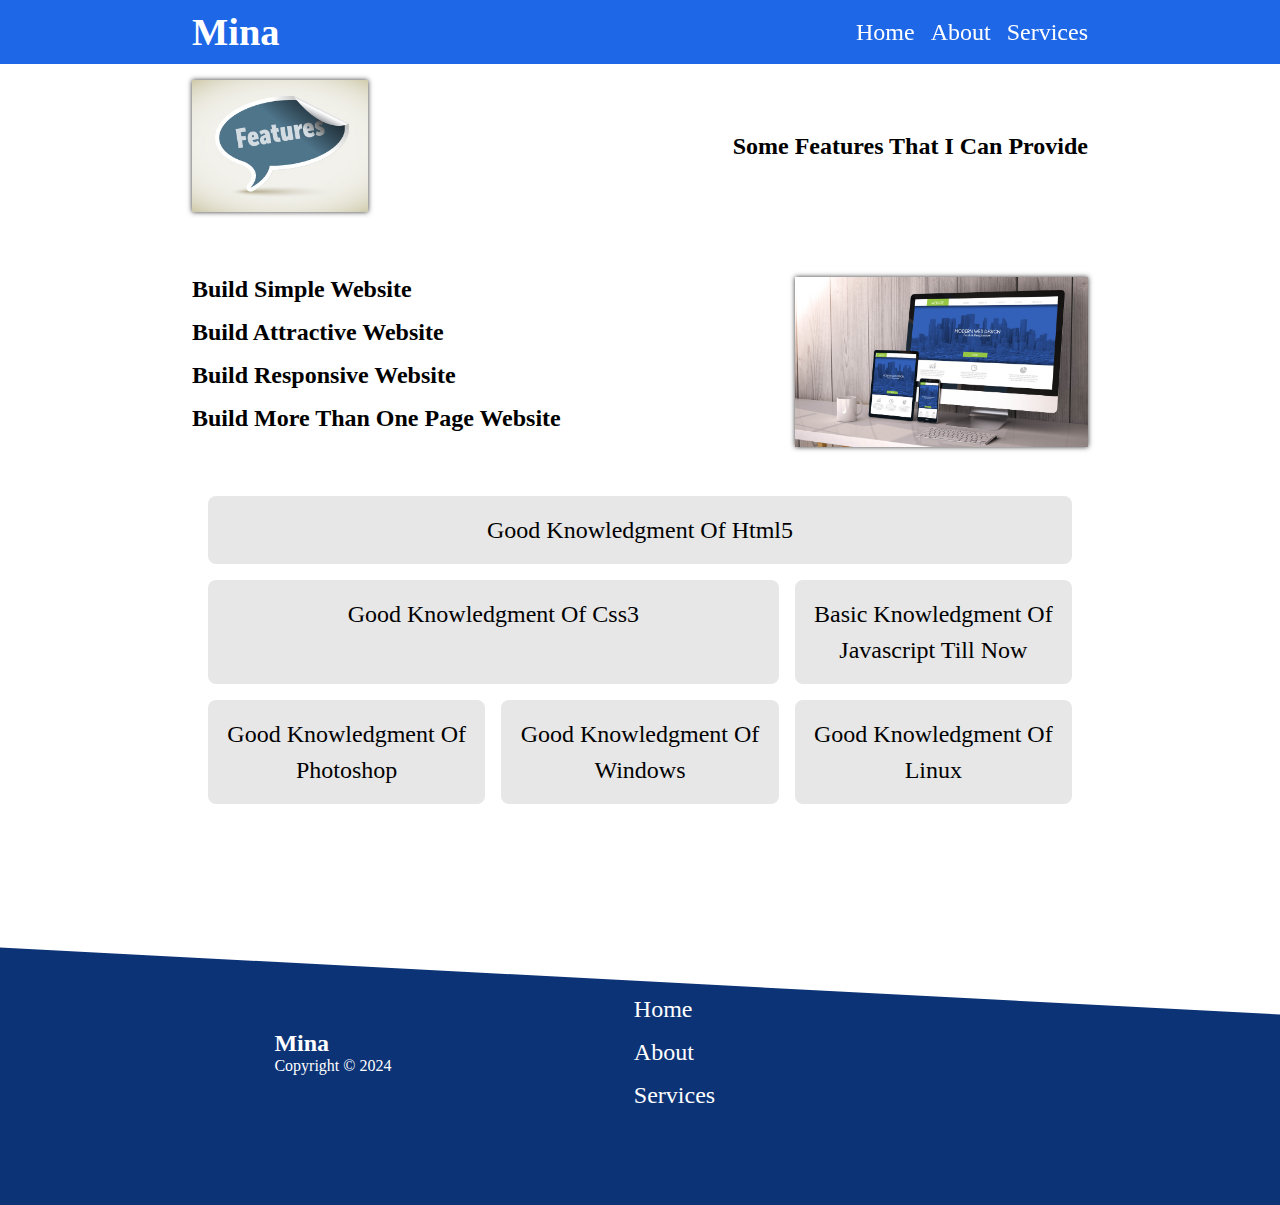
==== about.html @ 8862a76c "add files" ====
<!DOCTYPE html>
<html lang="en">

<head>
    <meta charset="UTF-8">
    <meta name="viewport" content="width=device-width, initial-scale=1.0">
    <title>Document</title>
    <link rel="stylesheet" href="juma.css">
    <link rel="stylesheet" href="https://cdnjs.cloudflare.com/ajax/libs/font-awesome/6.5.1/css/all.min.css"
        integrity="sha512-DTOQO9RWCH3ppGqcWaEA1BIZOC6xxalwEsw9c2QQeAIftl+Vegovlnee1c9QX4TctnWMn13TZye+giMm8e2LwA=="
        crossorigin="anonymous" referrerpolicy="no-referrer" />
</head>

<body>
    <div class="top-nav">
        <div class="container">
            <nav>
                <h1 class="logo">
                    mina
                </h1>
                <ul>
                    <li><a href="juma.html" txt="home">home</a></li>
                    <li><a href="about.html" txt="about">about</a></li>
                    <li><a href="services.html" txt="services">services</a></li>
                </ul>
            </nav>
        </div>
    </div>
    <!-- content -->
    <div class="features">
        <div class="container">
            <div class="feature">
                <img src="images/Features.jpg" alt="">
                <h2>some features that i can provide</h2>
            </div>
            <div class="feature1">
                <div>
                    <h2>
                        build simple website
                    </h2>
                    <h2>
                        build attractive website
                    </h2>
                    <h2>
                        build responsive website
                    </h2>
                    <h2>
                        build more than one page website
                    </h2>
                </div>
                <img src="images/modern.jpeg" alt="">
            </div>
            <div class="feature2">
                <div class="one">
                    <i class="fa-brands fa-html5"></i>
                    <p>good knowledgment of html5</p>
                </div>
                <div class="two">
                    <i class="fa-brands fa-css3"></i>
                    <p>good knowledgment of css3</p>
                </div>
                <div class="three">
                    <i class="fa-brands fa-js"></i>
                    <p>basic knowledgment of javascript till now</p>
                </div>
                <div class="four">
                    <i class="fa-solid fa-panorama"></i>
                    <p>good knowledgment of photoshop</p>
                </div>
                
                <div class="five">
                    <i class="fa-brands fa-windows"></i>
                    <p>good knowledgment of windows</p>
                </div>
                <div class="six">
                    <i class="fa-brands fa-linux"></i>
                    <p>good knowledgment of linux</p>
                </div>
            </div>
        </div>
    </div>
    <!-- footer -->
    <footer>
        <div class=" flex">
            <div>
                <h2>mina</h2>
                <p>copyright &copy; 2024</p>
            </div>
            <div class="links">
                <ul>
                    <li><a href="juma.html" txt="home">home</a></li>
                    <li><a href="about.html" txt="about">about</a></li>
                    <li><a href="services.html" txt="services">services</a></li>
                </ul>
            </div>
            <div class="social">
                <a href="#"><i class="fa-brands fa-square-github"></i></a>
                <a href="#"><i class="fa-brands fa-facebook"></i></a>
                <a href="#"><i class="fa-brands fa-whatsapp"></i></a>
            </div>
        </div>
    </footer>
</body>
---- juma.css ----
*,
*::after,
*::before {
    margin: 0;
    padding: 0;
    box-sizing: border-box;
    text-transform: capitalize;
    list-style-type: none;
    text-decoration: none;
}

.container {
    width: 70%;
    margin: 0 auto;
}

.top-nav {
    background-color: #1e68e8;
}

nav {
    display: flex;
    align-items: center;
    justify-content: space-between;
    color: #fff;
    font-size: 1.2rem;
    height: 4rem;
}

nav ul {
    display: flex;
    gap: 1rem;
}

nav ul li a {
    color: #fff;
    position: relative;
    display: block;
    transform-style: preserve-3d;
    transition: .5s ease-in-out;
    font-size: 1.5rem;
}

nav ul li a::after {
    content: attr(txt);
    background-color: #fff;
    color: #1e68e8;
    position: absolute;
    left: 0;
    bottom: -100%;
    transform: rotateX(-90deg);

}

nav ul li a:hover {
    transform: rotateX(90deg);
}

/* first content */
.content-1 {
    display: grid;
    grid-template-columns: 1fr 1fr;
    gap: 2rem;
    position: relative;
}

.content-one {
    background-color: #1e68e8;
    position: relative;
}

.content-1 .left-one {
    padding: 2rem 0;
    margin: 2rem 0;
    line-height: 1.5;
    color: #fff;
    font-size: 1.5rem;
    animation: left 2s ease-in-out;
}

.content-1 .left-one p {
    margin-top: 1rem;
    font-size: 1.2rem;
}

.content-1 .right-one {
    padding: 2rem 0;
    margin: 2rem 0;
    animation: right 2s ease-in-out;
}

.btn {
    margin-top: 1rem;
    color: #fff;
    background-color: #1e68e8;
    border: none;
    padding: .7rem 2rem;
    border-radius: .5rem;
}

a .btn1 {
    border: 2px solid #fff;
    border-radius: .5rem;
    margin-top: 1rem;
}

.content-1 .right-one .form-title {
    color: #4c4c4c;
    padding: .4rem;
}

.content-1 .right-one form {
    background-color: #fff;
    box-shadow: 0 2px 5px #333;
    position: absolute;
    width: 22rem;
    height: 20rem;
    top: 2rem;
    padding: 2rem .5rem;
    border-radius: .5rem;
    z-index: 100;
    /* margin-left: 1rem; */
}


.content-1 .right-one form .btn {
    box-shadow: 0 2px 5px #979797;
}

.content-1 .right-one form input[type="text"],
.content-1 .right-one form input[type="email"] {
    border: none;
    border-bottom: 1px solid #b0b0b0;
    outline: none;
    font-size: 1.2rem;
    width: 100%;
    margin-top: 1.5rem;
    padding: .4rem;
}

.btn:hover {
    scale: .9;
    cursor: pointer;
}

.columns .col i {
    color: #1e68e8;
    font-size: 30px;
}

/* first content */
.content-one::after {
    content: "";
    position: absolute;
    left: 0;
    right: 0;
    bottom: -5rem;
    background-color: #ffffff;
    height: 8rem;
    transform: skewY(-3deg);
}

/* second-content */
.second-content {
    margin-top: 7rem;
    text-align: center;
    font-size: 1.2rem;
}

.second-content h3 {
    margin-bottom: 3rem;
}

.second-content p {
    margin-bottom: 2rem;
}

.second-content .col {
    display: flex;
    flex-direction: column;
    gap: 1rem;
}

.columns {
    display: grid;
    grid-template-columns: repeat(3, 1fr);
    gap: 1rem;
}

/* third */
.third {
    display: grid;
    grid-template-columns: 1fr 1fr 1fr;
    /* grid-template-rows: repeat(2, 1fr); */
    gap: 3rem;
    margin: 2rem 0;

}

.third img {
    width: 100%;
    grid-row: span 2;
    margin: auto;
}


.third .card {
    box-shadow: 0 2px 5px #000;
    padding: 1rem;
    border-radius: .5rem;
    text-align: center;
    height: 5rem;
    font-size: 1.2rem;
    font-weight: 700;
    grid-column: span 2;
}

.third .card2 {
    grid-row: 2/3;
}

.fourth {
    text-align: center;
    margin: 2rem;
}

.fourth h2 {
    margin-bottom: 2rem;
    color: #1e68e8;
}

.fourth .icons i {
    margin-right: 1rem;
    color: #0c3376;
    box-shadow: 0 2px 2px #7e7e7e;
    transition: .2s ease-in-out;
}

.fourth .icons i:hover {
    transform: translateY(-15px);
}

.fourth .icons i:not(:last-child) {
    font-size: 5rem;
}

/* features 1 */
.feature,
.feature-about {
    display: grid;
    grid-template-columns: 1fr 4fr;
    align-items: center;
    gap: 1rem;
    margin-top: 1rem;
}

.features-about {
    background-color: #1e68e823;
}

.feature h2,
.feature-about h2 {
    justify-self: end;
}

.feature img,
.feature-about img {
    box-shadow: 0 0 5px #333;
    width: 100%;
}

.feature1,
.feature1-about {
    display: grid;
    grid-template-columns: 2fr 1fr;
    align-items: center;
    margin-top: 4rem;
    gap: 1rem;
}

.feature1 h2,
.feature1-about h2 {
    margin-bottom: 1rem;
}

.feature1 img,
.feature1-about img {
    width: 100%;
    box-shadow: 0 0 5px #333;

}

.features-about {
    width: 70%;
    margin: auto;
}

/* features */

/* feature2 */
.feature2 {
    display: grid;
    grid-template-columns: repeat(3, 1fr);
    gap: 1rem;
    padding: 1rem;
    text-align: center;
    margin-top: 2rem;
    font-size: 1.5rem;
}

.feature2 div {
    background-color: #e7e7e7;
    padding: 1rem;
    border-radius: .5rem;
    line-height: 1.5;
}

.feature2 .one {
    grid-column: span 3;
}

.feature2 .two {
    grid-column: span 2;
}

.feature2 div i {
    font-size: 40px;
}

/* about */
.about {
    display: grid;
    grid-template-columns: 1fr 2fr;
    gap: 1rem;
    margin-top: 2rem;
    line-height: 1.8;
}

.about .about-one,
.about .about-two {
    background-color: #1e68e8b5;
    border-radius: .2rem;
    padding: 0.5rem;
    margin: 0.5rem 0;
}

.about .about-three {
    font-family: 'Franklin Gothic Medium', 'Arial Narrow', Arial, sans-serif;
    font-weight: 700;
    letter-spacing: .1rem;
    margin-bottom: 1rem;
}

.about .border {
    border-top: 2px solid #1e68e8;
    width: fit-content;
}

.a {
    display: inline-block;
    margin-top: 1rem;
    background-color: #1e68e8;
    color: #fff;
    padding: .5rem 1rem;
    border-radius: .5rem;
    text-align: center;
    font-size: 1.3rem;
}

.left-one .a {
    background-color: #1449a5;

}

.a:hover {
    scale: .9;
    background-color: #0c3376;

}

.about-card {
    background-color: #ededed;
    box-shadow: 0 2px 5px #9b9b9b;
    padding: 1rem;
    font-size: 1.2rem;
    height: 25rem;
    border-radius: .5rem;
}

.about-card h3 {
    margin: 1rem 0;
}

.about-card li {
    border-bottom: 1px solid #4c4c4c;
}

.about-card li a {
    width: 100%;
    display: block;
}

.about-card li a:hover {
    font-weight: bold;
}

/* about */

/* footer */
footer .flex {
    display: flex;
    justify-content: space-evenly;
    align-items: center;
    gap: 2rem;
    background-color: #0c3376;
    padding: 5rem;
    color: #fff;
}

footer {
    position: relative;
    margin-top: 5rem;
}

footer .social i {
    margin-right: 1rem;
    font-size: 1.7rem;
    color: #fff;
}

footer .social i:hover {
    color: #7e7e7e;
}

footer .links a {
    color: #fff;
    font-size: 1.5rem;
}

footer .links li {
    margin: 1rem;
}

footer .links a:hover {
    text-decoration: underline;
}

footer::before {
    content: "";
    width: 100%;
    height: 8rem;
    position: absolute;
    left: 0;
    right: 0;
    bottom: 14rem;
    background-color: #ffffff;
    transform: skewY(3deg);
}

/* animation */
@keyframes top {
    0% {
        transform: translateY(-100%);
    }

    100% {
        transform: translateX(0);

    }
}

@keyframes bottom {
    0% {
        transform: translateY(100%);
    }

    100% {
        transform: translateX(0);

    }
}

@keyframes left {
    0% {
        transform: translateX(-100%);
    }

    100% {
        transform: translateX(0);

    }
}

@keyframes right {
    0% {
        transform: translateX(100%);
    }

    100% {
        transform: translateX(0);

    }
}

/* animation */
/* media */
@media (max-width:768px) {

    /* .container{width: 100%;} */
    nav {
        flex-direction: column;
        padding: 1rem;
        height: 7rem;
        font-size: 1.5rem;
    }

    .content-1 {
        grid-template-columns: 1fr;
    }

    .content-1 .right-one form {
        position: relative;
        margin: auto;
        width: auto;
    }

    .content-1 .right-one {
        animation: top 2s ease-in-out;
    }

    .content-1 .left-one {
        animation: bottom 2s ease-in-out;
    }

    .third {
        grid-template-columns: 1fr;
    }

    .third img {
        margin-left: 2rem;
    }

    .feature,
    .feature1,
    .feature1-about,
    .feature-about {
        grid-template-columns: 1fr;
        text-align: center;
        font-size: .9rem;
    }

    .feature h2,
    .feature-about h2 {
        justify-self: center;
    }

    .feature img,
    .feature1 img,
    .feature-about img,
    .feature1-about img {
        width: 10rem;
        margin: auto;
    }

    .feature2 {
        grid-template-columns: 1fr;
    }

    .feature2 .one,
    .feature2 .two {
        grid-column: 1;
    }

    .about {
        grid-template-columns: 1fr;
    }

    .about-card {
        font-size: 1.7rem;
        height: 35rem;
    }

    .about-card ul {
        text-align: center;
    }

}

@media (max-width:600px) {


    .columns {
        grid-template-columns: 1fr;
    }

    .flex {
        display: flex;
        flex-wrap: wrap-reverse;
        gap: 1rem;
    }

    footer::before {
        content: "";
        background-color: transparent;
    }
}
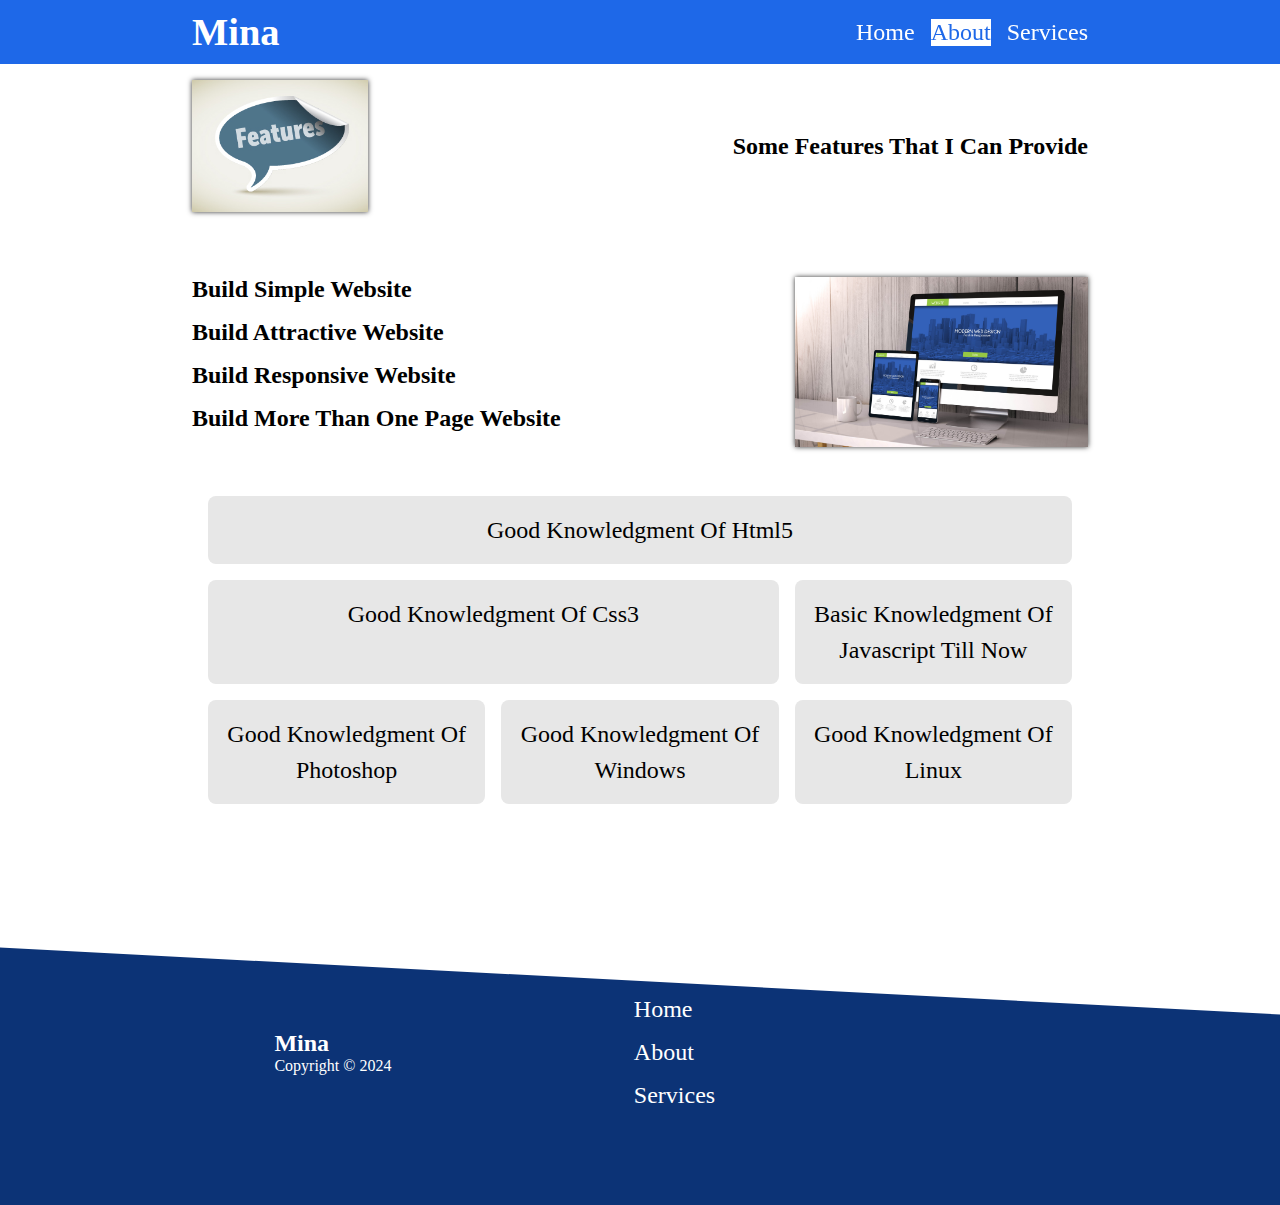
==== commit 23d24ec6: "change style" ====
--- a/about.html
+++ b/about.html
@@ -5,7 +5,7 @@
     <meta charset="UTF-8">
     <meta name="viewport" content="width=device-width, initial-scale=1.0">
     <title>Document</title>
-    <link rel="stylesheet" href="juma.css">
+    <link rel="stylesheet" href="index.css">
     <link rel="stylesheet" href="https://cdnjs.cloudflare.com/ajax/libs/font-awesome/6.5.1/css/all.min.css"
         integrity="sha512-DTOQO9RWCH3ppGqcWaEA1BIZOC6xxalwEsw9c2QQeAIftl+Vegovlnee1c9QX4TctnWMn13TZye+giMm8e2LwA=="
         crossorigin="anonymous" referrerpolicy="no-referrer" />
@@ -19,8 +19,8 @@
                     mina
                 </h1>
                 <ul>
-                    <li><a href="juma.html" txt="home">home</a></li>
-                    <li><a href="about.html" txt="about">about</a></li>
+                    <li><a href="index.html" txt="home">home</a></li>
+                    <li><a style="color: #1e68e8; background-color: #fff;" href="about.html" txt="about">about</a></li>
                     <li><a href="services.html" txt="services">services</a></li>
                 </ul>
             </nav>
@@ -67,7 +67,7 @@
                     <i class="fa-solid fa-panorama"></i>
                     <p>good knowledgment of photoshop</p>
                 </div>
-                
+
                 <div class="five">
                     <i class="fa-brands fa-windows"></i>
                     <p>good knowledgment of windows</p>
@@ -88,7 +88,7 @@
             </div>
             <div class="links">
                 <ul>
-                    <li><a href="juma.html" txt="home">home</a></li>
+                    <li><a href="index.html" txt="home">home</a></li>
                     <li><a href="about.html" txt="about">about</a></li>
                     <li><a href="services.html" txt="services">services</a></li>
                 </ul>
--- a/index.css
+++ b/index.css
@@ -0,0 +1,606 @@
+*,
+*::after,
+*::before {
+    margin: 0;
+    padding: 0;
+    box-sizing: border-box;
+    text-transform: capitalize;
+    list-style-type: none;
+    text-decoration: none;
+}
+
+.container {
+    width: 70%;
+    margin: 0 auto;
+}
+
+.top-nav {
+    background-color: #1e68e8;
+}
+
+nav {
+    display: flex;
+    align-items: center;
+    justify-content: space-between;
+    color: #fff;
+    font-size: 1.2rem;
+    height: 4rem;
+}
+
+nav ul {
+    display: flex;
+    gap: 1rem;
+}
+
+nav ul li a {
+    color: #fff;
+    position: relative;
+    display: block;
+    transform-style: preserve-3d;
+    transition: .5s ease-in-out;
+    font-size: 1.5rem;
+}
+
+nav ul li a::after {
+    content: attr(txt);
+    background-color: #fff;
+    color: #1e68e8;
+    position: absolute;
+    left: 0;
+    bottom: -100%;
+    transform: rotateX(-90deg);
+
+}
+
+nav ul li a:hover {
+    transform: rotateX(90deg);
+}
+
+/* first content */
+.content-1 {
+    display: grid;
+    grid-template-columns: 1fr 1fr;
+    gap: 2rem;
+    position: relative;
+}
+
+.content-one {
+    background-color: #1e68e8;
+    position: relative;
+}
+
+.content-1 .left-one {
+    padding: 2rem 0;
+    margin: 2rem 0;
+    line-height: 1.5;
+    color: #fff;
+    font-size: 1.5rem;
+    animation: left 2s ease-in-out;
+}
+
+.content-1 .left-one p {
+    margin-top: 1rem;
+    font-size: 1.2rem;
+}
+
+.content-1 .right-one {
+    padding: 2rem 0;
+    margin: 2rem 0;
+    animation: right 2s ease-in-out;
+}
+
+.btn {
+    margin-top: 1rem;
+    color: #fff;
+    background-color: #1e68e8;
+    border: none;
+    padding: .7rem 2rem;
+    border-radius: .5rem;
+}
+
+a .btn1 {
+    border: 2px solid #fff;
+    border-radius: .5rem;
+    margin-top: 1rem;
+}
+
+.content-1 .right-one .form-title {
+    color: #4c4c4c;
+    padding: .4rem;
+}
+
+.content-1 .right-one form {
+    background-color: #fff;
+    box-shadow: 0 2px 5px #333;
+    position: absolute;
+    width: 22rem;
+    height: 20rem;
+    top: 2rem;
+    padding: 2rem .5rem;
+    border-radius: .5rem;
+    z-index: 100;
+    /* margin-left: 1rem; */
+}
+
+
+.content-1 .right-one form .btn {
+    box-shadow: 0 2px 5px #979797;
+}
+
+.content-1 .right-one form input[type="text"],
+.content-1 .right-one form input[type="email"] {
+    border: none;
+    border-bottom: 1px solid #b0b0b0;
+    outline: none;
+    font-size: 1.2rem;
+    width: 100%;
+    margin-top: 1.5rem;
+    padding: .4rem;
+}
+
+.btn:hover {
+    scale: .9;
+    cursor: pointer;
+}
+
+.columns .col i {
+    color: #1e68e8;
+    font-size: 30px;
+}
+
+/* first content */
+.content-one::after {
+    content: "";
+    position: absolute;
+    left: 0;
+    right: 0;
+    bottom: -5rem;
+    background-color: #ffffff;
+    height: 8rem;
+    transform: skewY(-3deg);
+}
+
+/* second-content */
+.second-content {
+    margin-top: 7rem;
+    text-align: center;
+    font-size: 1.2rem;
+}
+
+.second-content h3 {
+    margin-bottom: 3rem;
+}
+
+.second-content p {
+    margin-bottom: 2rem;
+}
+
+.second-content .col {
+    display: flex;
+    flex-direction: column;
+    gap: 1rem;
+}
+
+.columns {
+    display: grid;
+    grid-template-columns: repeat(3, 1fr);
+    gap: 1rem;
+}
+
+/* third */
+.third {
+    display: grid;
+    grid-template-columns: 1fr 1fr 1fr;
+    /* grid-template-rows: repeat(2, 1fr); */
+    gap: 3rem;
+    margin: 2rem 0;
+
+}
+
+.third img {
+    width: 100%;
+    grid-row: span 2;
+    margin: auto;
+}
+
+
+.third .card {
+    box-shadow: 0 2px 5px #000;
+    padding: 1rem;
+    border-radius: .5rem;
+    text-align: center;
+    height: 5rem;
+    font-size: 1.2rem;
+    font-weight: 700;
+    grid-column: span 2;
+}
+
+.third .card2 {
+    grid-row: 2/3;
+}
+
+.fourth {
+    text-align: center;
+    margin: 2rem;
+}
+
+.fourth h2 {
+    margin-bottom: 2rem;
+    color: #1e68e8;
+}
+
+.fourth .icons i {
+    margin-right: 1rem;
+    color: #0c3376;
+    box-shadow: 0 2px 2px #7e7e7e;
+    transition: .2s ease-in-out;
+}
+
+.fourth .icons i:hover {
+    transform: translateY(-15px);
+}
+
+.fourth .icons i:not(:last-child) {
+    font-size: 5rem;
+}
+
+/* features 1 */
+.feature,
+.feature-about {
+    display: grid;
+    grid-template-columns: 1fr 4fr;
+    align-items: center;
+    gap: 1rem;
+    margin-top: 1rem;
+}
+
+.features-about {
+    background-color: #1e68e823;
+}
+
+.feature h2,
+.feature-about h2 {
+    justify-self: end;
+}
+
+.feature img,
+.feature-about img {
+    box-shadow: 0 0 5px #333;
+    width: 100%;
+}
+
+.feature1,
+.feature1-about {
+    display: grid;
+    grid-template-columns: 2fr 1fr;
+    align-items: center;
+    margin-top: 4rem;
+    gap: 1rem;
+}
+
+.feature1 h2,
+.feature1-about h2 {
+    margin-bottom: 1rem;
+}
+
+.feature1 img,
+.feature1-about img {
+    width: 100%;
+    box-shadow: 0 0 5px #333;
+
+}
+
+.features-about {
+    width: 70%;
+    margin: auto;
+}
+
+/* features */
+
+/* feature2 */
+.feature2 {
+    display: grid;
+    grid-template-columns: repeat(3, 1fr);
+    gap: 1rem;
+    padding: 1rem;
+    text-align: center;
+    margin-top: 2rem;
+    font-size: 1.5rem;
+}
+
+.feature2 div {
+    background-color: #e7e7e7;
+    padding: 1rem;
+    border-radius: .5rem;
+    line-height: 1.5;
+}
+
+.feature2 .one {
+    grid-column: span 3;
+}
+
+.feature2 .two {
+    grid-column: span 2;
+}
+
+.feature2 div i {
+    font-size: 40px;
+}
+
+/* about */
+.about {
+    display: grid;
+    grid-template-columns: 1fr 2fr;
+    gap: 1rem;
+    margin-top: 2rem;
+    line-height: 1.8;
+}
+
+.about .about-one,
+.about .about-two {
+    background-color: #1e68e8b5;
+    border-radius: .2rem;
+    padding: 0.5rem;
+    margin: 0.5rem 0;
+}
+
+.about .about-three {
+    font-family: 'Franklin Gothic Medium', 'Arial Narrow', Arial, sans-serif;
+    font-weight: 700;
+    letter-spacing: .1rem;
+    margin-bottom: 1rem;
+}
+
+.about .border {
+    border-top: 2px solid #1e68e8;
+    width: fit-content;
+}
+
+.a {
+    display: inline-block;
+    margin-top: 1rem;
+    background-color: #1e68e8;
+    color: #fff;
+    padding: .5rem 1rem;
+    border-radius: .5rem;
+    text-align: center;
+    font-size: 1.3rem;
+}
+
+.left-one .a {
+    background-color: #1449a5;
+
+}
+
+.a:hover {
+    scale: .9;
+    background-color: #0c3376;
+
+}
+
+.about-card {
+    background-color: #ededed;
+    box-shadow: 0 2px 5px #9b9b9b;
+    padding: 1rem;
+    font-size: 1.2rem;
+    height: 25rem;
+    border-radius: .5rem;
+}
+
+.about-card h3 {
+    margin: 1rem 0;
+}
+
+.about-card li {
+    border-bottom: 1px solid #4c4c4c;
+}
+
+.about-card li a {
+    width: 100%;
+    display: block;
+}
+
+.about-card li a:hover {
+    font-weight: bold;
+}
+
+/* about */
+
+/* footer */
+footer .flex {
+    display: flex;
+    justify-content: space-evenly;
+    align-items: center;
+    gap: 2rem;
+    background-color: #0c3376;
+    padding: 5rem;
+    color: #fff;
+}
+
+footer {
+    position: relative;
+    margin-top: 5rem;
+}
+
+footer .social i {
+    margin-right: 1rem;
+    font-size: 1.7rem;
+    color: #fff;
+}
+
+footer .social i:hover {
+    color: #7e7e7e;
+}
+
+footer .links a {
+    color: #fff;
+    font-size: 1.5rem;
+}
+
+footer .links li {
+    margin: 1rem;
+}
+
+footer .links a:hover {
+    text-decoration: underline;
+}
+
+footer::before {
+    content: "";
+    width: 100%;
+    height: 8rem;
+    position: absolute;
+    left: 0;
+    right: 0;
+    bottom: 14rem;
+    background-color: #ffffff;
+    transform: skewY(3deg);
+}
+
+/* animation */
+@keyframes top {
+    0% {
+        transform: translateY(-100%);
+    }
+
+    100% {
+        transform: translateX(0);
+
+    }
+}
+
+@keyframes bottom {
+    0% {
+        transform: translateY(100%);
+    }
+
+    100% {
+        transform: translateX(0);
+
+    }
+}
+
+@keyframes left {
+    0% {
+        transform: translateX(-100%);
+    }
+
+    100% {
+        transform: translateX(0);
+
+    }
+}
+
+@keyframes right {
+    0% {
+        transform: translateX(100%);
+    }
+
+    100% {
+        transform: translateX(0);
+
+    }
+}
+
+/* animation */
+/* media */
+@media (max-width:768px) {
+
+    /* .container{width: 100%;} */
+    nav {
+        flex-direction: column;
+        padding: 1rem;
+        height: 7rem;
+        font-size: 1.5rem;
+    }
+
+    .content-1 {
+        grid-template-columns: 1fr;
+    }
+
+    .content-1 .right-one form {
+        position: relative;
+        margin: auto;
+        width: auto;
+    }
+
+    .content-1 .right-one {
+        animation: top 2s ease-in-out;
+    }
+
+    .content-1 .left-one {
+        animation: bottom 2s ease-in-out;
+    }
+
+    .third {
+        grid-template-columns: 1fr;
+    }
+
+    .third img {
+        margin-left: 2rem;
+    }
+
+    .feature,
+    .feature1,
+    .feature1-about,
+    .feature-about {
+        grid-template-columns: 1fr;
+        text-align: center;
+        font-size: .9rem;
+    }
+
+    .feature h2,
+    .feature-about h2 {
+        justify-self: center;
+    }
+
+    .feature img,
+    .feature1 img,
+    .feature-about img,
+    .feature1-about img {
+        width: 10rem;
+        margin: auto;
+    }
+
+    .feature2 {
+        grid-template-columns: 1fr;
+    }
+
+    .feature2 .one,
+    .feature2 .two {
+        grid-column: 1;
+    }
+
+    .about {
+        grid-template-columns: 1fr;
+    }
+
+    .about-card {
+        font-size: 1.7rem;
+        height: 35rem;
+    }
+
+    .about-card ul {
+        text-align: center;
+    }
+
+}
+
+@media (max-width:600px) {
+
+
+    .columns {
+        grid-template-columns: 1fr;
+    }
+
+    .flex {
+        display: flex;
+        flex-wrap: wrap-reverse;
+        gap: 1rem;
+    }
+
+    footer::before {
+        content: "";
+        background-color: transparent;
+    }
+}